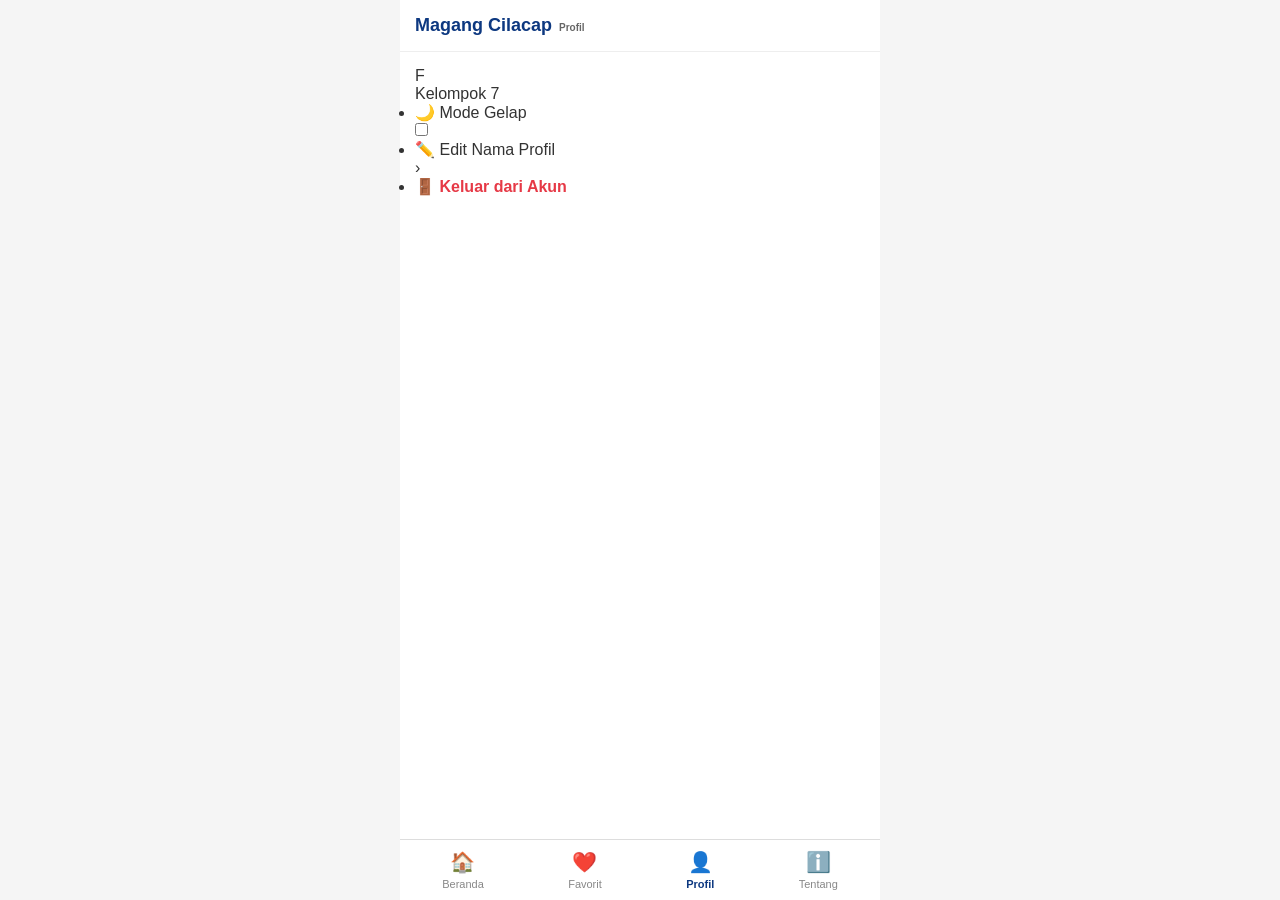
==== profil.html @ c75c1f87 "menambah file profil" ====
<!DOCTYPE html>
<html lang="id">
<head>
    <meta charset="UTF-8">
    <meta name="viewport" content="width=device-width, initial-scale=1.0">
    <title>Profil Saya - Magang Cilacap</title>
    <link rel="stylesheet" href="style.css">
</head>
<body>

<div id="app-container">
    <header class="top-header">
        <div class="logo">Magang Cilacap <span class="logo-sub">Profil</span></div>
    </header>

    <main class="content profile-page">
        <div class="profile-header-new">
            <div class="avatar-square" id="avatarIcon">F</div>
            <div class="username-container">
                <span class="username-text" id="userDisplayName">Kelompok 7</span>
            </div>
        </div>

        <ul class="profile-menu">
            <li>
                <div class="menu-item-content">
                    <span class="icon">🌙</span>
                    <span>Mode Gelap</span>
                </div>
                <label class="toggle-switch">
                    <input type="checkbox" id="darkModeToggle" onchange="toggleDarkMode()">
                    <span class="slider"></span>
                </label>
            </li>

            <li onclick="editProfil()">
                <div class="menu-item-content">
                    <span class="icon">✏️</span>
                    <span>Edit Nama Profil</span>
                </div>
                <span class="arrow-right">›</span>
            </li>

            <li onclick="prosesLogout()" class="logout-item">
                <div class="menu-item-content">
                    <span class="icon">🚪</span>
                    <span style="color: #e63946; font-weight: bold;">Keluar dari Akun</span>
                </div>
            </li>
        </ul>
    </main>

    <nav class="bottom-nav">
        <a href="index.html" class="nav-item">
            <b class="nav-icon">🏠</b>
            <p>Beranda</p>
        </a>
        <a href="favorit.html" class="nav-item">
            <b class="nav-icon">❤️</b>
            <p>Favorit</p>
        </a>
        <a href="profil.html" class="nav-item active">
            <b class="nav-icon">👤</b>
            <p>Profil</p>
        </a>
        <a href="tentang.html" class="nav-item">
            <b class="nav-icon">ℹ️</b>
            <p>Tentang</p>
        </a>
    </nav>
</div>

<script src="script.js"></script>
</body>
</html>
---- style.css ----
* {
    margin: 0;
    padding: 0;
    box-sizing: border-box;
    font-family: -apple-system, BlinkMacSystemFont, "Segoe UI", Roboto, Helvetica, Arial, sans-serif;
}

body {
    background-color: #f5f5f5;
    color: #333;
}

#app-container {
    max-width: 480px;
    margin: 0 auto;
    background-color: #fff;
    min-height: 100vh;
    position: relative;
    padding-bottom: 70px;
}

.top-header {
    display: flex;
    justify-content: space-between;
    align-items: center;
    padding: 15px;
    border-bottom: 1px solid #eee;
    background: #fff;
}

.logo { font-weight: bold; font-size: 18px; color: #0d3880; }
.logo-sub { font-size: 10px; color: #666; display: inline-block; margin-left: 2px; }
.menu-icon { font-size: 24px; cursor: pointer; }
.content { padding: 15px; }

.bottom-nav {
    position: fixed; bottom: 0; left: 50%; transform: translateX(-50%);
    width: 100%; max-width: 480px; background: #fff; display: flex;
    justify-content: space-around; padding: 10px 0; border-top: 1px solid #ddd; z-index: 1000;
}
.nav-item { text-decoration: none; color: #888; font-size: 11px; display: flex; flex-direction: column; align-items: center; gap: 4px; }
.nav-item.active { color: #0d3880; font-weight: bold; }
.nav-icon { font-size: 20px; }


/* ==========================================================================
   FAWWAZ (FITUR: BERANDA & FILTER POP-UP)
   ========================================================================== */
.top-blue-bg { background-color: #0d3880; padding-bottom: 15px; }
.search-section { padding: 15px; display: flex; gap: 10px; align-items: center; }
.search-box { flex: 1; background: #fff; border-radius: 20px; padding: 10px 15px; display: flex; align-items: center; gap: 10px; }
.search-box input { border: none; outline: none; width: 100%; font-size: 14px; color: #555; }
.heart-icon-btn { background: #fff; color: #0d3880; border: none; width: 40px; height: 40px; border-radius: 50%; font-size: 20px; cursor: pointer; display: flex; align-items: center; justify-content: center; }
.filter-section { padding: 0 15px; display: flex; gap: 10px; overflow-x: auto; position: relative; }
.filter-section::-webkit-scrollbar { display: none; }
.filter-btn { background: transparent; border: 1px solid #fff; color: #fff; padding: 6px 16px; border-radius: 20px; white-space: nowrap; cursor: pointer; font-size: 14px; }

.filter-popup { position: absolute; top: 130px; left: 15px; background-color: #fff; color: #333; border-radius: 12px; padding: 15px; box-shadow: 0 4px 15px rgba(0, 0, 0, 0.2); z-index: 9999; min-width: 250px; }
.checkbox-label { display: flex; align-items: center; gap: 12px; padding: 10px 0; font-size: 16px; color: #444; cursor: pointer; }
.checkbox-label input[type="checkbox"] { width: 20px; height: 20px; accent-color: #0d3880; cursor: pointer; }
.popup-tabs { display: flex; gap: 15px; border-bottom: 1px solid #eee; margin-bottom: 15px; }
.tab { padding-bottom: 10px; font-size: 14px; color: #666; cursor: pointer; }
.active-tab { color: #0d3880; font-weight: bold; border-bottom: 2px solid #0d3880; }
.popup-inputs { display: flex; gap: 10px; }
.input-group { flex: 1; }
.input-group label { font-size: 12px; font-weight: bold; color: #000; display: block; margin-bottom: 5px; }
.input-group select { width: 100%; padding: 8px 10px; border: 1px solid #ccc; border-radius: 6px; font-size: 14px; background-color: #fff; color: #555; outline: none; }

.results-info { display: flex; justify-content: space-between; align-items: center; margin-bottom: 15px; }
.badge-baru { border: 1px solid #ddd; padding: 6px 12px; border-radius: 20px; font-size: 14px; display: flex; align-items: center; gap: 5px; }
.badge-baru .count { background: #e6f7e6; color: #008000; padding: 2px 8px; border-radius: 10px; font-weight: bold; }
.job-count { font-size: 18px; margin-bottom: 15px; }
.job-card { padding: 15px; border: 1px solid #e0e0e0; border-radius: 8px; margin-bottom: 15px; background: #fff; cursor: pointer; }
.company-logo { width: 50px; height: 50px; border-radius: 4px; margin-bottom: 10px; }
.job-title { color: #4b0082; font-size: 16px; margin-bottom: 5px; }
.company-name, .job-location { font-size: 14px; color: #555; margin-bottom: 5px; }
.job-snippet { font-size: 14px; color: #666; margin-top: 10px; line-height: 1.4; }
.job-footer { display: flex; justify-content: space-between; align-items: center; margin-top: 15px; }
.time-posted { font-size: 12px; color: #888; }
.bookmark-btn { background: transparent; border: 1px solid #0d3880; color: #0d3880; padding: 5px 10px; border-radius: 4px; cursor: pointer; }
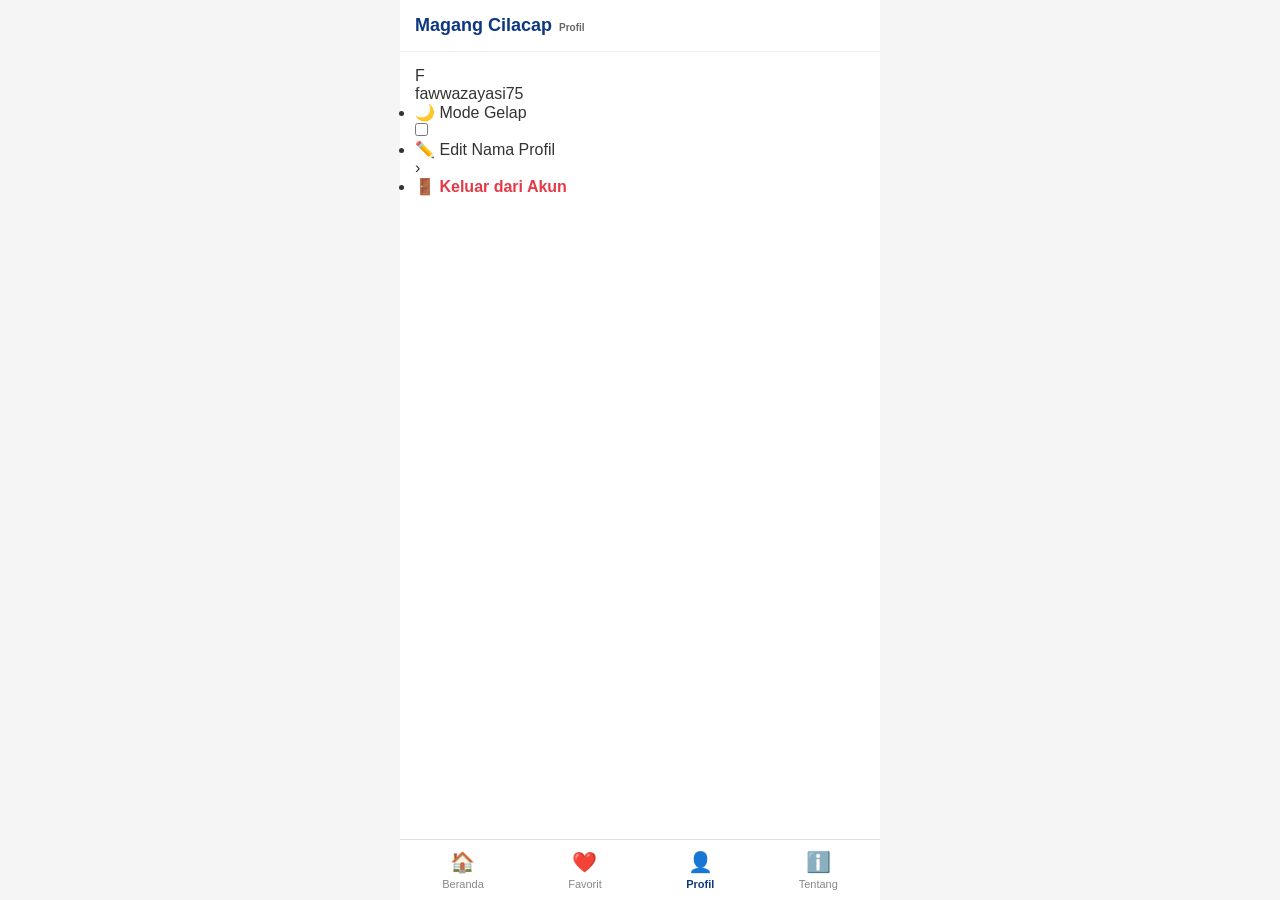
==== commit 3e6d16a7: "menambah file profil" ====
--- a/profil.html
+++ b/profil.html
@@ -17,7 +17,7 @@
         <div class="profile-header-new">
             <div class="avatar-square" id="avatarIcon">F</div>
             <div class="username-container">
-                <span class="username-text" id="userDisplayName">Kelompok 7</span>
+                <span class="username-text" id="userDisplayName">fawwazayasi75</span>
             </div>
         </div>
 
@@ -41,6 +41,7 @@
                 <span class="arrow-right">›</span>
             </li>
 
+            <!-- 3. Tombol Logout -->
             <li onclick="prosesLogout()" class="logout-item">
                 <div class="menu-item-content">
                     <span class="icon">🚪</span>
@@ -50,6 +51,7 @@
         </ul>
     </main>
 
+    <!-- Navigasi Bawah -->
     <nav class="bottom-nav">
         <a href="index.html" class="nav-item">
             <b class="nav-icon">🏠</b>
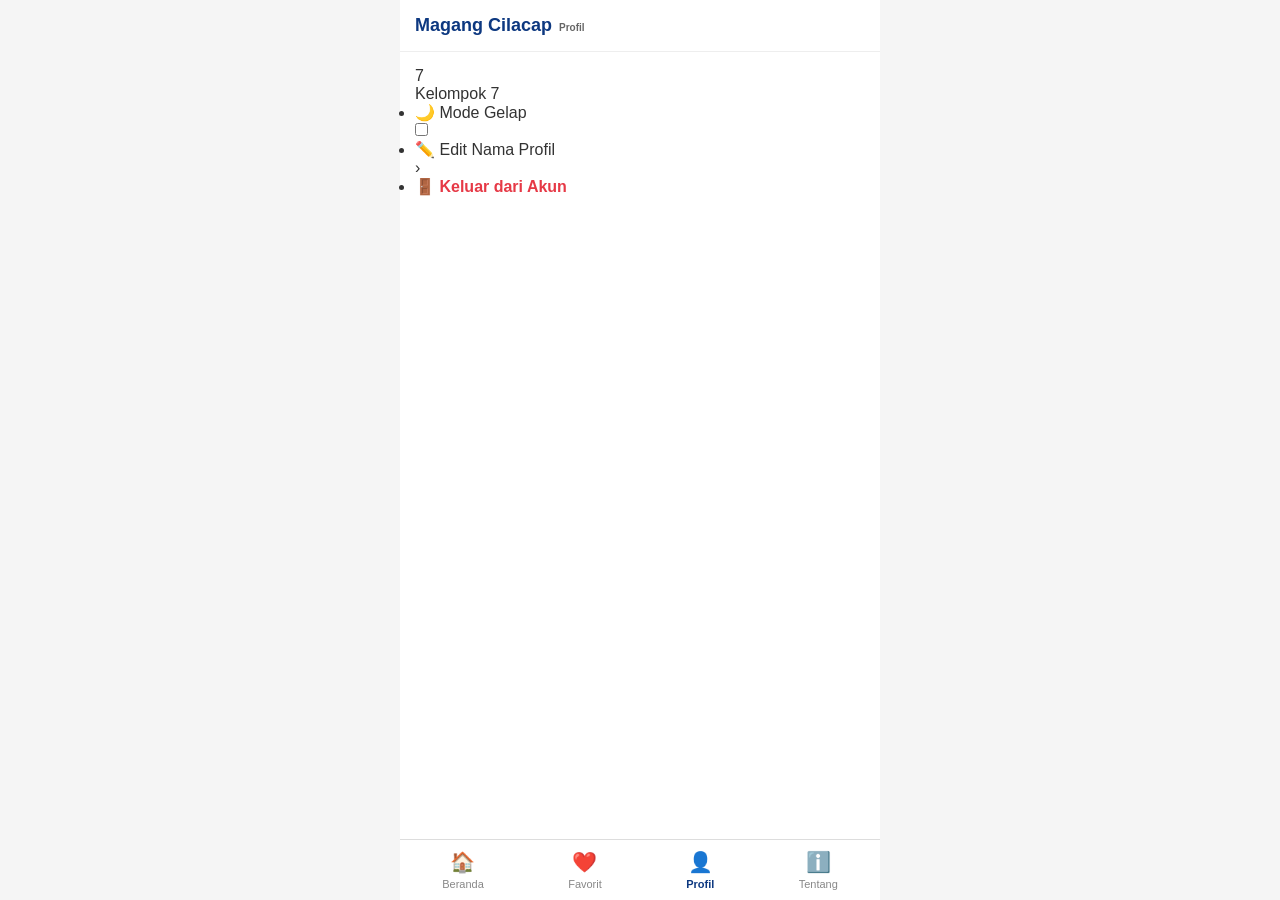
==== commit 8b704767: "merubah isi profil" ====
--- a/profil.html
+++ b/profil.html
@@ -15,9 +15,9 @@
 
     <main class="content profile-page">
         <div class="profile-header-new">
-            <div class="avatar-square" id="avatarIcon">F</div>
+            <div class="avatar-square" id="avatarIcon">7</div>
             <div class="username-container">
-                <span class="username-text" id="userDisplayName">fawwazayasi75</span>
+                <span class="username-text" id="userDisplayName">Kelompok 7</span>
             </div>
         </div>
 
